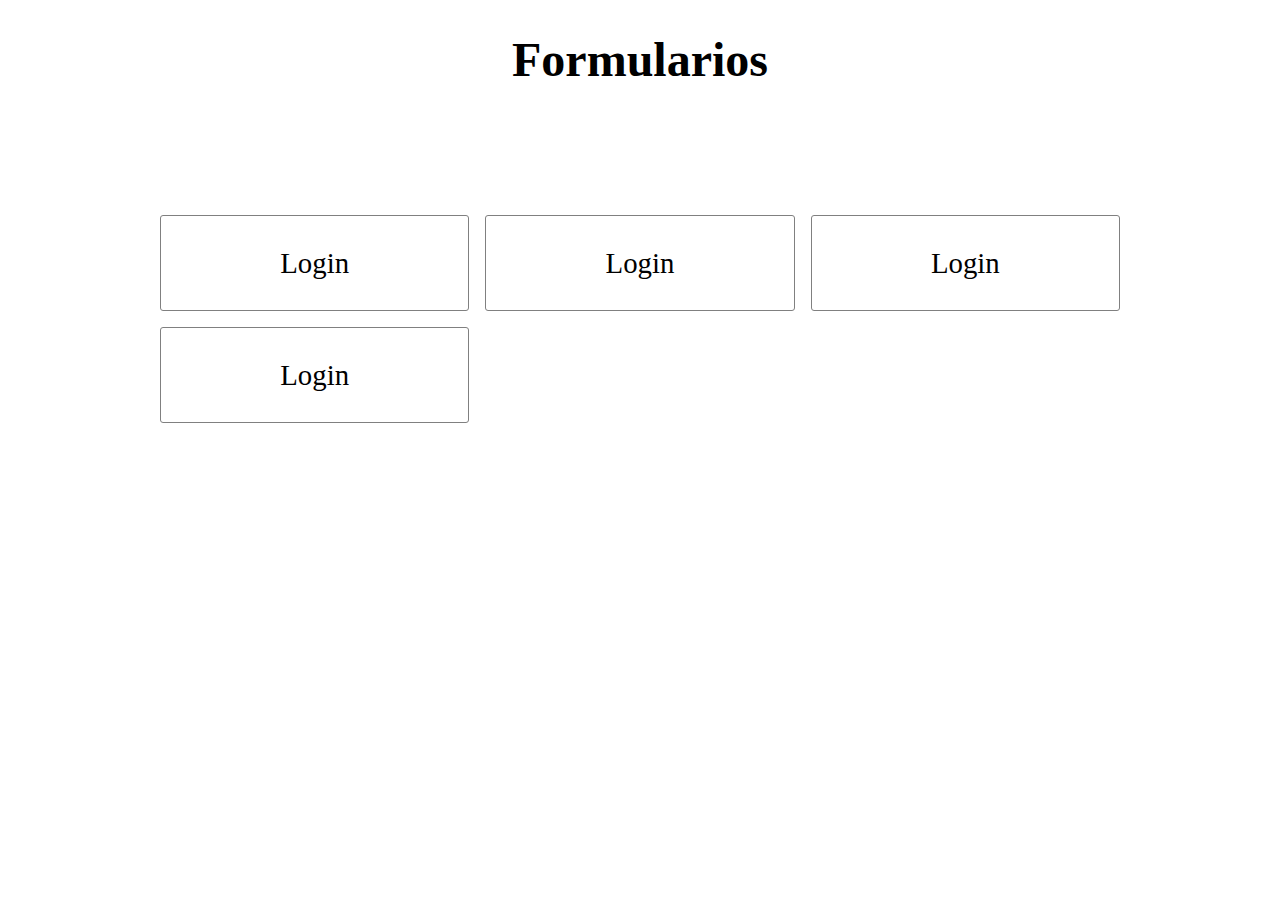
==== index.html @ 6d5b90b2 "diseño principal" ====
<!DOCTYPE html>
<html lang="es">
<head>
    <meta charset="UTF-8">
    <meta name="viewport" content="width=device-width, initial-scale=1.0">
    <title>Document</title>
    <link rel="stylesheet" href="config.css">
    <link rel="stylesheet" href="header/header.css">
    <link rel="stylesheet" href="componentes/componentes.css">
    <link rel="stylesheet" href="footer/footer.css">


</head>
<body>
    <h1>Formularios </h1>

    <main id="root">
    </main>

 <footer></footer>

    <script src="main.js"> </script>
</body>
</html>
---- header/header.css ----
header {
    width: 100%;
    height: 60rem;

    display: flex;
    justify-content: center;
    align-items: center;
}

h1 {
    text-align: center;
    font-size: 3rem;
}
---- componentes/componentes.css ----
#root {
width: 100%;    

display: flex;
justify-content: center;
}

.div-formulario {
    width: 100%;
    max-width: 60rem;
    padding: 1rem;
    margin-top: 5rem;
   

    display: grid;
    grid-template-columns: repeat(3,1fr);
    grid-template-rows: repeat(4,6rem);
    gap: 1rem;
}

.div-formulario .item {
    text-decoration: none;
    color: black;
    border: 1px solid gray;
     border-radius: 3px;
     font-size: 1.8rem;

     transition: 0.3s;

     display: flex;
     justify-content: center ;
      align-items: center;

}
.div-formulario .item:hover{
    background-color: black;
    color: white;
    transition: 0.3s;
}
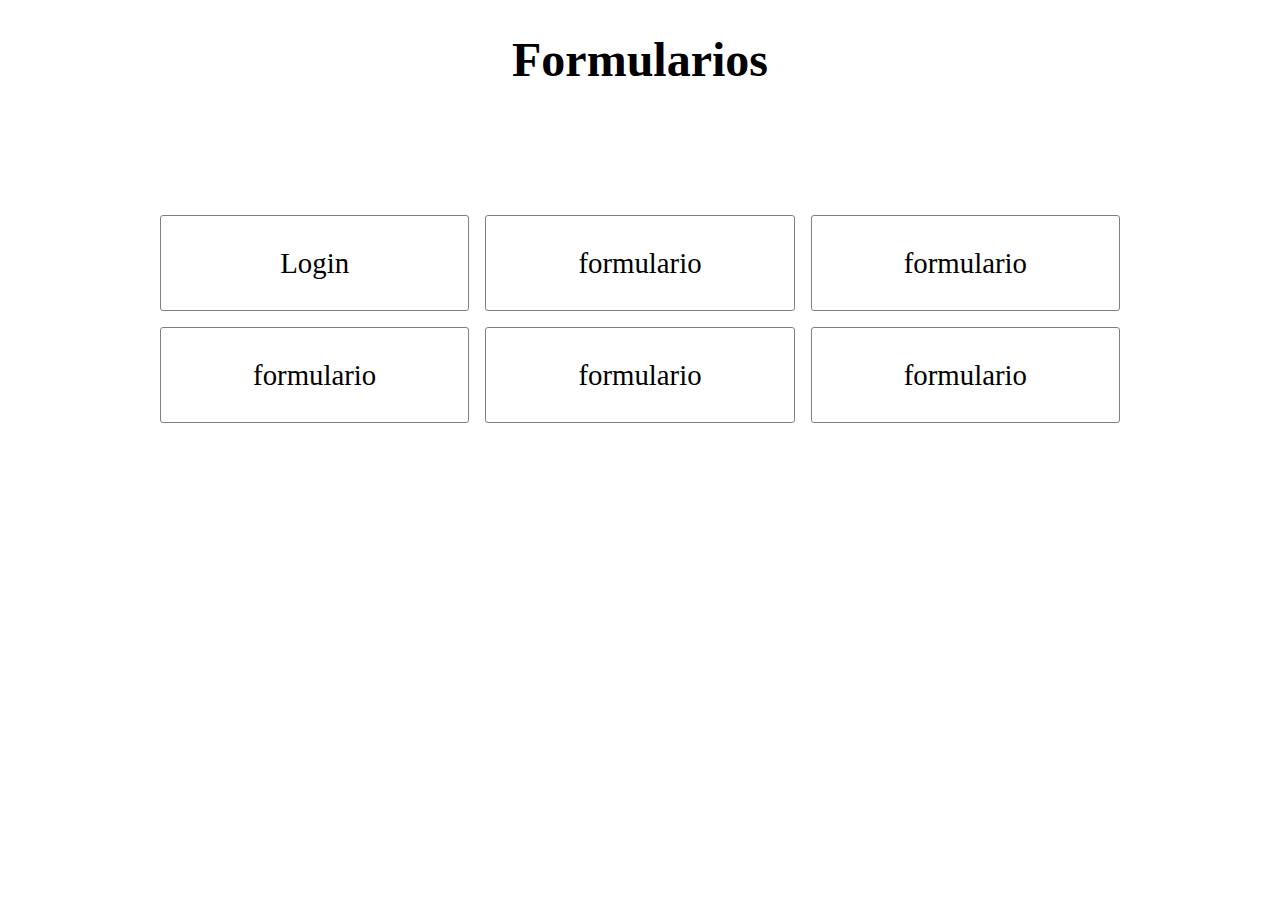
==== commit 774de776: "componer el login" ====
--- a/index.html
+++ b/index.html
@@ -20,5 +20,7 @@
  <footer></footer>
 
     <script src="main.js"> </script>
+    <script src="login/login.js"></script>
+    <script src=""></script>
 </body>
 </html>